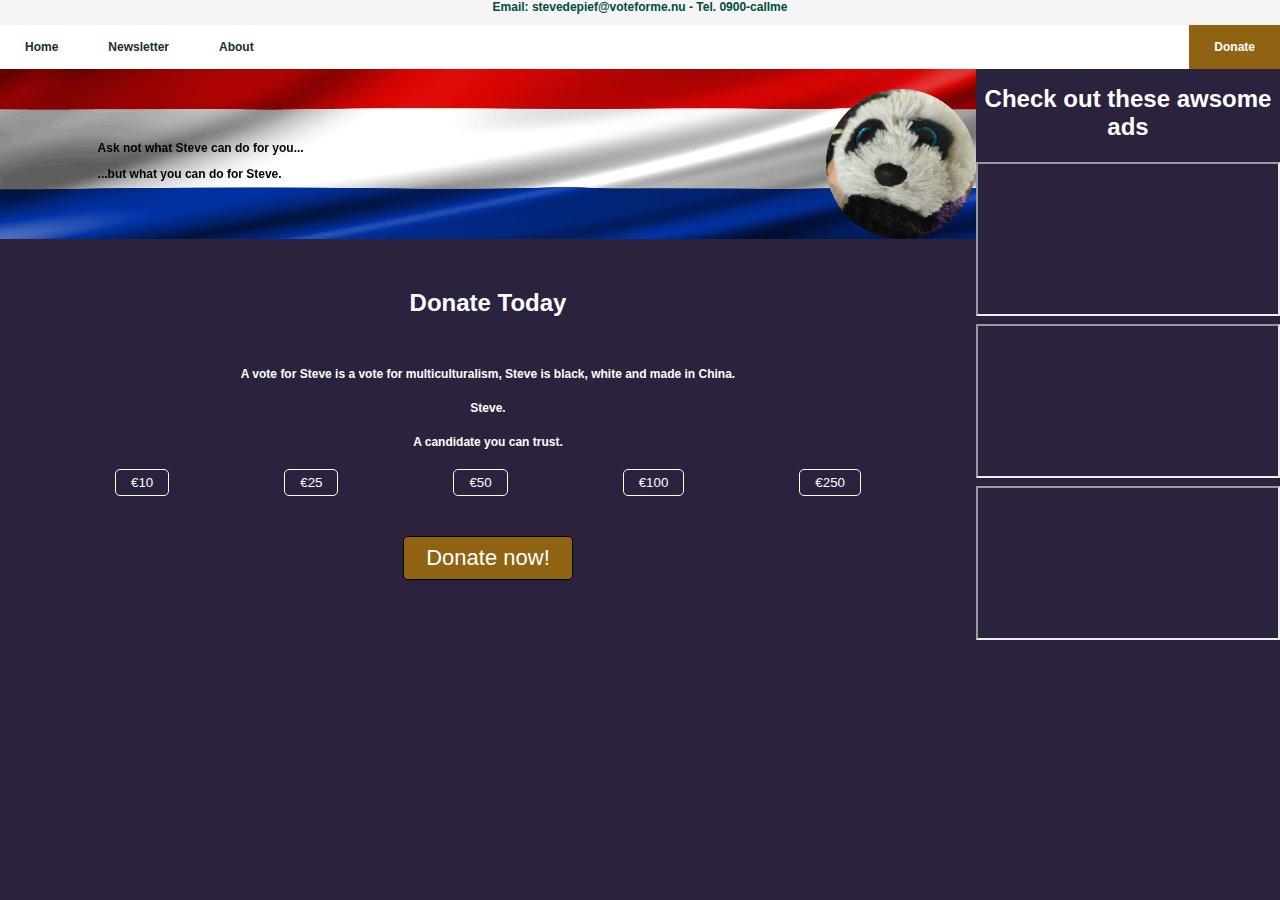
==== Eindopdracht_Hackaton/index.html @ 15210a64 "Add files via upload" ====
<!DOCTYPE html>
<html>

<head>
    <title> Home </title>
    <link rel="stylesheet" type="text/css" href="styles.css">
</head>

<div class="container">
    <nav>
        <ul class="navbar">
            <li><a href="index.html">Home</a></li>
            <li><a href="newsletter.html">Newsletter</a></li>
            <li><a href="about.html">About</a></li>
            <li id="donate"><a href="donate.html">Donate</a></li>
        </ul>
    </nav>
    <div class="banner">
        <div class="banner-text">
            <p>Ask not what Steve can do for you...</p>
            <p>...but what you can do for Steve.</p>
        </div>
        <div class="portret"></div>
    </div>
    <main>
        <h1>Donate Today</h1>
        <p>A vote for Steve is a vote for multiculturalism, Steve is black, white and made in China.</p>
        <p>Steve.</p>
        <p>A candidate you can trust.</p>
        <div class="button-container">
            <div><button>€10</button></div>
            <div><button>€25</button></div>
            <div><button>€50</button></div>
            <div><button>€100</button></div>
            <div><button>€250</button></div>
        </div>
        <div>
            <button class="donate-button">Donate now!</button>
        </div>
    </main>
    <div class="adspace">
        <h1>Check out these awsome ads</h1>
        <div>
            <iframe src="https://www.youtube.com/embed/ySRMDsJoIzM">
            </iframe>
        </div>
        <div>
            <iframe src="https://www.youtube.com/embed/4NJlUribp3c">
            </iframe>
        </div>
        <div>
            <iframe src="https://www.youtube.com/embed/dqT-UlYlg1s">
            </iframe>
        </div>
    </div>
    <footer>Email: stevedepief@voteforme.nu - Tel. 0900-callme</footer>
</div>


</html>
---- Eindopdracht_Hackaton/styles.css ----
body {
    font-family:'Gill Sans', 'Gill Sans MT', Calibri, 'Trebuchet MS', sans-serif;
    margin: 0;
  }

  .container {
    display: grid;
    height: 100vh;
    grid-template-columns: 1fr;
    grid-template-rows: 25px 44px 170px 2.2fr 1.2fr;
    grid-template-areas:
      "footer"  
      "nav"
      "banner"
      "main"
      "adspace";
    font-weight: 800;
    font-size: 12px;
    color: #004d40;
    text-align: center;
  }
  
  nav {
    background: #ffffff;
    grid-area: nav;
  }

  .navbar {
    list-style-type: none;
    margin: 0;
    padding: 0;
    overflow: hidden;
  }

  .navbar > li {
      float: left;
  }

  .navbar > li a {
      display: block;
      text-align: center;
      color:rgb(24, 48, 48);
      padding: 15px 25px;
      text-decoration: none; 
   
  }

  .navbar > li a:hover {
      background-color: rgb(160, 187, 187);
  }

  #donate {
      float: right;
      background-color: rgb(143, 99, 18);

  }

  #donate a {
    color: white;
  }
  
  .banner {
    background-image: url("images/nl-flag.jpg");
    grid-area: banner;
    background-position: center;
    background-repeat: no-repeat;
    background-size: 100% 100%;
    position: relative
  }

  .banner-text {
    position: relative;
    text-align: left;
    top:35%;
    left: 10%;
    color:black
  }

  .portret {
    background-image: url("images/steve-face.jpg");
    background-position: center;
    background-repeat: no-repeat;
    background-size: 100% 100%;
    width: 150px;
    height: 150px;
    border-radius: 50%;
    position:absolute;
    bottom: 0;
    right: 0;
  }

  main {
    background:rgb(43,34,61);
    grid-area: main;
    color:white;
  }

  main h1{
      margin: 50px;
      
  }

  main p {
      margin: 20px 50px;

  }

  .button-container {
      display: flex;
      flex-direction: row;
      justify-content: space-evenly;
  }

  button {
      padding: 5px 15px;
      background-color: rgb(43,34,61);
      border: 1px solid white;
      color: white;
      border-radius: 5px;
  }

  .donate-button {
      font-size: 22px;
      padding: 8px 22px;
      background-color: rgb(143, 99, 18);
      margin: 40px;
      border: 1px solid black;
      color: white;
  }

  button:hover {
    background-color: rgb(160, 187, 187);
  }

  .adspace {
    background: rgb(43,34,61);
    color: white;
    grid-area: adspace;
  }

  .adspace iframe{
      margin-top: 5px;
  }
  
  footer {
    grid-area: footer;
    background-color: whitesmoke;
  }

  .form-container {
      padding: 20px
  }

  input[type=text], input[type=submit] {
    width: 100%;
    padding: 8px;
    margin: 6px 0px;
    display: inline-block;
    border: 1px solid #ccc;
    box-sizing: border-box;
  }

  input[type=checkbox] {
    margin: 16px;
  }
  
  input[type="file"] {
    display: none;
}

input[type=submit] {
  background-color: rgb(143, 99, 18);
  color: #ffffff;
  border-color: black;
}

.file-upload {
    width: 100%;
    padding: 8px 0px;
    margin: 6px 0px;
    border: 1px solid #ccc;
    display: inline-block;
    cursor: pointer;
}

/* 
  ##Device = Desktops
  ##Screen = 1281px to higher resolution desktops
*/

@media (min-width: 1281px) {
  .container {
  grid-template-columns: 4fr 1fr;
  grid-template-rows: 25px 44px 170px 2.2fr;
  grid-template-areas:
    "footer footer"  
    "nav nav"
    "banner adspace"
    "main adspace";
  }

  button {
    padding: 5px 15px;
    font-size: 24px;
    margin: 40px;
  }

  .donate-button {
    font-size: 30px;
    padding: 8px 22px;
    margin: 40px;
  }

  main {
    padding: 60px 20%;
  }

  .adspace > div {
    margin-top: 50px; 
  }

  .adspace {
    padding-top: 50px;
    border-left: solid white 1px;
  }
}  

/* 
  ##Screen = B/w 768px to 1024px
*/

@media (min-width: 1024px) and (max-width: 1280px) {
  .container {
    grid-template-columns: 4fr 1fr;
    grid-template-rows: 25px 44px 170px 2.2fr;
    grid-template-areas:
      "footer footer"  
      "nav nav"
      "banner adspace"
      "main adspace";
    }
  }
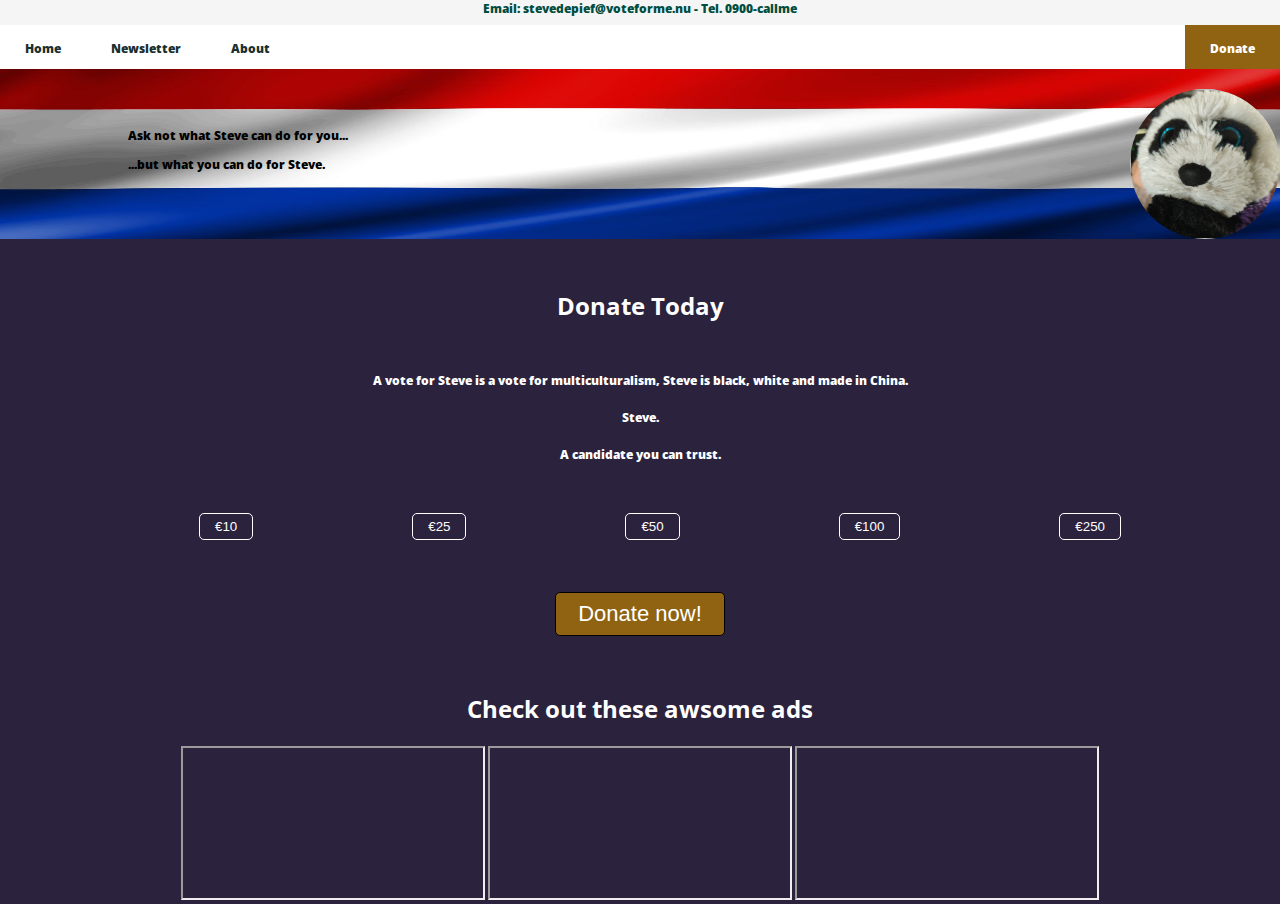
==== commit 1c68cf6d: "Add files via upload" ====
--- a/Eindopdracht_Hackaton/index.html
+++ b/Eindopdracht_Hackaton/index.html
@@ -4,9 +4,11 @@
 <head>
     <title> Home </title>
     <link rel="stylesheet" type="text/css" href="styles.css">
+    <link rel="preconnect" href="https://fonts.gstatic.com">
+    <link href="https://fonts.googleapis.com/css2?family=Open+Sans&display=swap" rel="stylesheet">
 </head>
 
-<div class="container">
+<body>
     <nav>
         <ul class="navbar">
             <li><a href="index.html">Home</a></li>
@@ -16,45 +18,35 @@
         </ul>
     </nav>
     <div class="banner">
-        <div class="banner-text">
-            <p>Ask not what Steve can do for you...</p>
-            <p>...but what you can do for Steve.</p>
-        </div>
-        <div class="portret"></div>
+        <p class="banner-text">Ask not what Steve can do for you...</p>
+        <p class="banner-text">...but what you can do for Steve.</p>
+        <img class="portret">
     </div>
     <main>
         <h1>Donate Today</h1>
         <p>A vote for Steve is a vote for multiculturalism, Steve is black, white and made in China.</p>
         <p>Steve.</p>
         <p>A candidate you can trust.</p>
-        <div class="button-container">
-            <div><button>€10</button></div>
-            <div><button>€25</button></div>
-            <div><button>€50</button></div>
-            <div><button>€100</button></div>
-            <div><button>€250</button></div>
-        </div>
-        <div>
-            <button class="donate-button">Donate now!</button>
-        </div>
+        <ul class="button-container">
+            <li><button>€10</button></li>
+            <li><button>€25</button></li>
+            <li><button>€50</button></li>
+            <li><button>€100</button></li>
+            <li><button>€250</button></li>
+        </ul>
+        <button class="donate-button">Donate now!</button>
     </main>
-    <div class="adspace">
+    <section class="adspace">
         <h1>Check out these awsome ads</h1>
-        <div>
-            <iframe src="https://www.youtube.com/embed/ySRMDsJoIzM">
-            </iframe>
-        </div>
-        <div>
-            <iframe src="https://www.youtube.com/embed/4NJlUribp3c">
-            </iframe>
-        </div>
-        <div>
-            <iframe src="https://www.youtube.com/embed/dqT-UlYlg1s">
-            </iframe>
-        </div>
-    </div>
+        <iframe src="https://www.youtube.com/embed/ySRMDsJoIzM">
+        </iframe>
+        <iframe src="https://www.youtube.com/embed/4NJlUribp3c">
+        </iframe>
+        <iframe src="https://www.youtube.com/embed/dqT-UlYlg1s">
+        </iframe>
+    </section>
     <footer>Email: stevedepief@voteforme.nu - Tel. 0900-callme</footer>
-</div>
+</body>
 
 
 </html>--- a/Eindopdracht_Hackaton/styles.css
+++ b/Eindopdracht_Hackaton/styles.css
@@ -1,9 +1,6 @@
 body {
-    font-family:'Gill Sans', 'Gill Sans MT', Calibri, 'Trebuchet MS', sans-serif;
+    font-family:'Open Sans', sans-serif;
     margin: 0;
-  }
-
-  .container {
     display: grid;
     height: 100vh;
     grid-template-columns: 1fr;
@@ -71,7 +68,7 @@
   .banner-text {
     position: relative;
     text-align: left;
-    top:35%;
+    top:27%;
     left: 10%;
     color:black
   }
@@ -109,6 +106,8 @@
       display: flex;
       flex-direction: row;
       justify-content: space-evenly;
+      list-style: none;
+      margin-top: 50px;
   }
 
   button {
@@ -147,7 +146,7 @@
     background-color: whitesmoke;
   }
 
-  .form-container {
+  .news-form {
       padding: 20px
   }
 
@@ -189,7 +188,7 @@
 */
 
 @media (min-width: 1281px) {
-  .container {
+  body {
   grid-template-columns: 4fr 1fr;
   grid-template-rows: 25px 44px 170px 2.2fr;
   grid-template-areas:
@@ -215,7 +214,7 @@
     padding: 60px 20%;
   }
 
-  .adspace > div {
+  .adspace > iframe {
     margin-top: 50px; 
   }
 
